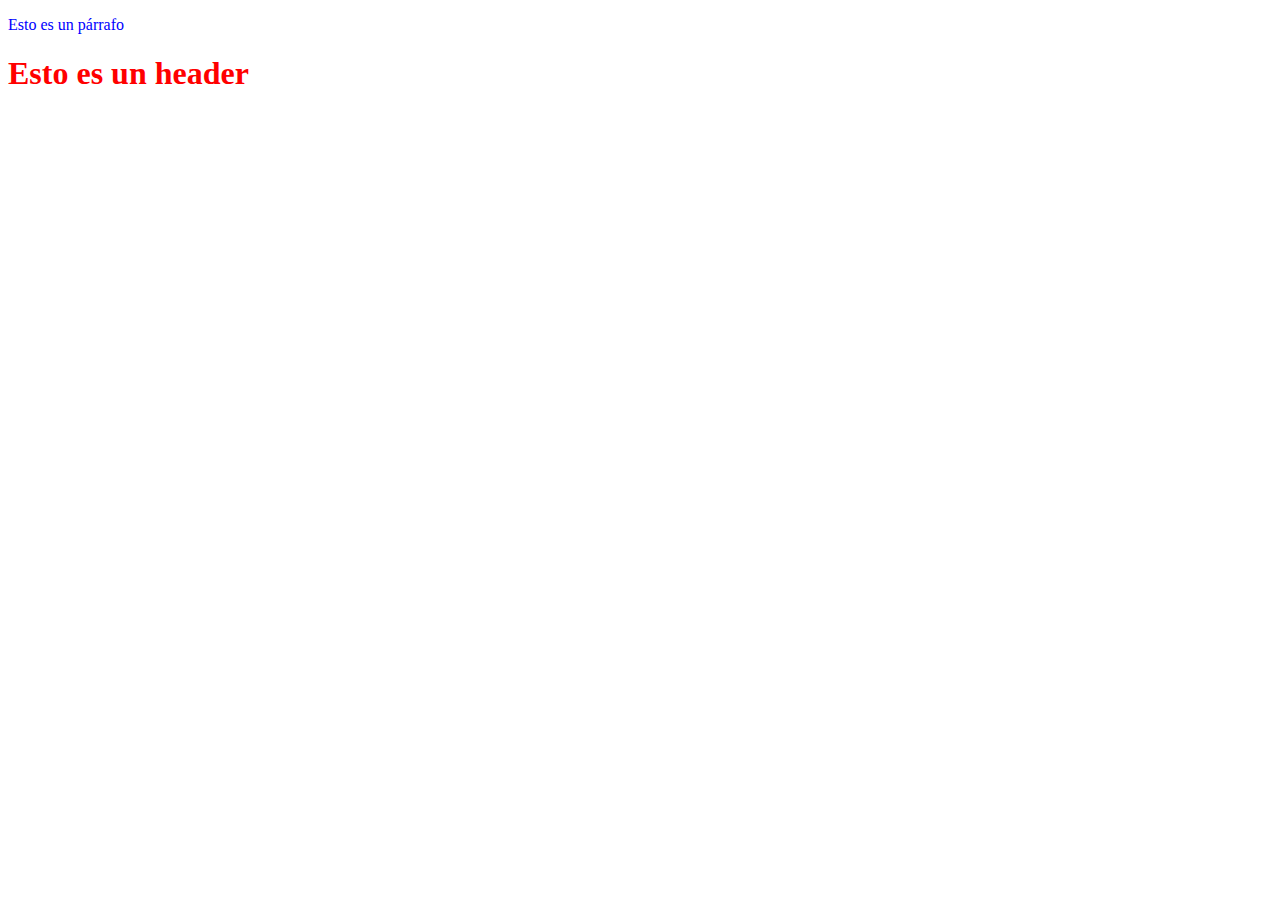
==== index.html @ 227dd437 "Carga Inicial index.html" ====
<!DOCTYPE html>
<html>
<head>
    <meta charset="utf-8">
    <link rel="stylesheet" href="styles/style.css">
    <title>Inicio P01</title>
</head>
<body>
    <p>Esto es un párrafo</p>
    <h1>Esto es un header</h1>
</body>
</html>
---- styles/style.css ----
h1, h2, h3, h4, h5, h6 {
    color: red;
}
p {
    color: blue;
}
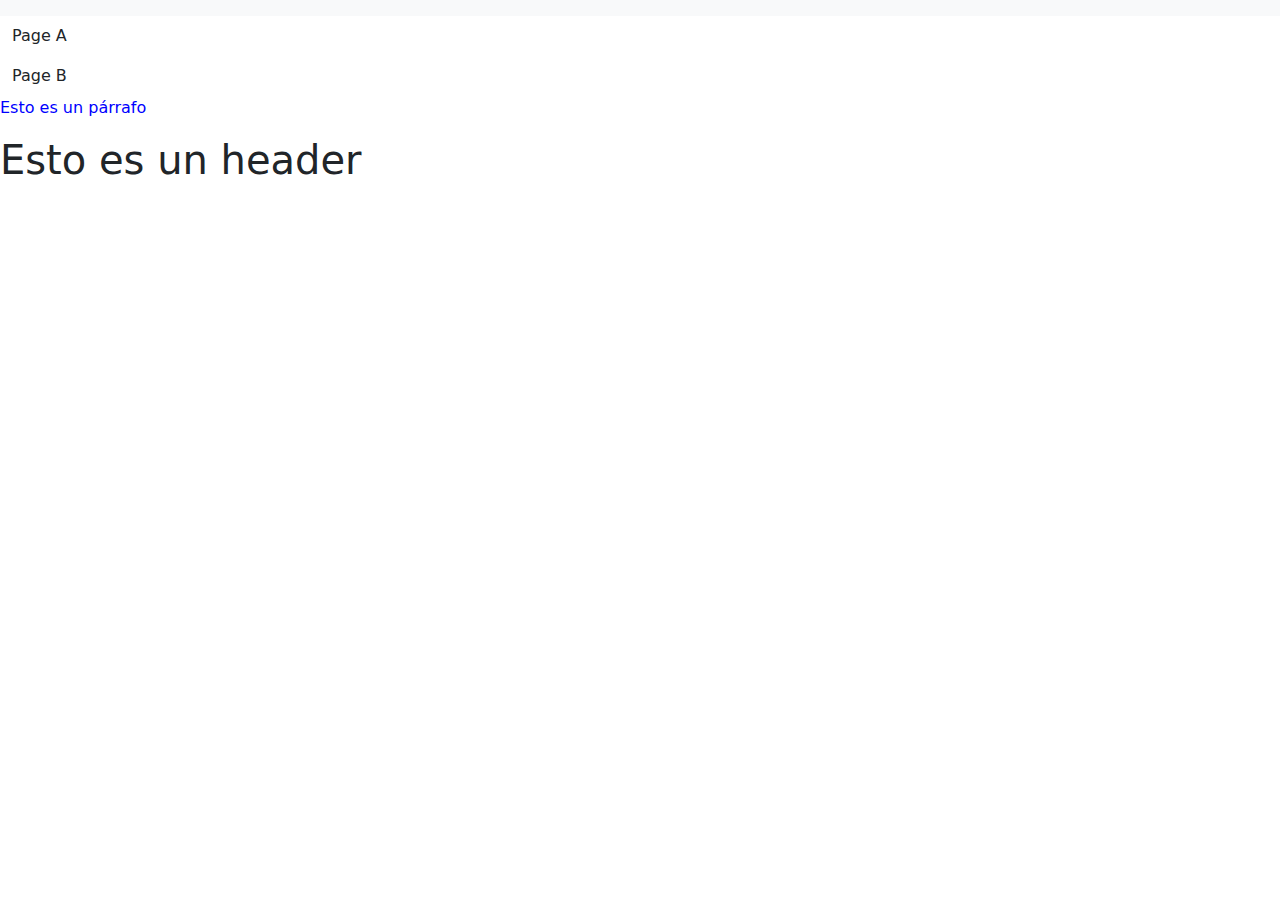
==== commit 0183a51f: "NavBar agregada" ====
--- a/index.html
+++ b/index.html
@@ -3,9 +3,25 @@
 <head>
     <meta charset="utf-8">
     <link rel="stylesheet" href="styles/style.css">
+    <link href="https://cdn.jsdelivr.net/npm/bootstrap@5.2.3/dist/css/bootstrap.min.css" rel="stylesheet">
+    <script src="https://cdn.jsdelivr.net/npm/bootstrap@5.2.3/dist/js/bootstrap.bundle.min.js"></script>
     <title>Inicio P01</title>
 </head>
 <body>
+
+    <nav class="navbar navbar-expand-sm bg-light"></nav>
+        <div class="container-fluid">
+            <ul class="navbar-nav">
+                <li class="nav-item">
+                    <a class="nav-link" href="page_a.html">Page A</a>
+                </li>
+                <li class="nav-item">
+                    <a class="nav-link" href="page_b.html">Page B</a>
+                </li>
+            </ul>
+        </div>
+    </nav>
+
     <p>Esto es un párrafo</p>
     <h1>Esto es un header</h1>
 </body>
--- a/styles/style.css
+++ b/styles/style.css
@@ -1,6 +1,9 @@
 h1, h2, h3, h4, h5, h6 {
-    color: red;
+    color: yellow;
 }
 p {
     color: blue;
+}
+table {
+    background-color: lightblue;
 }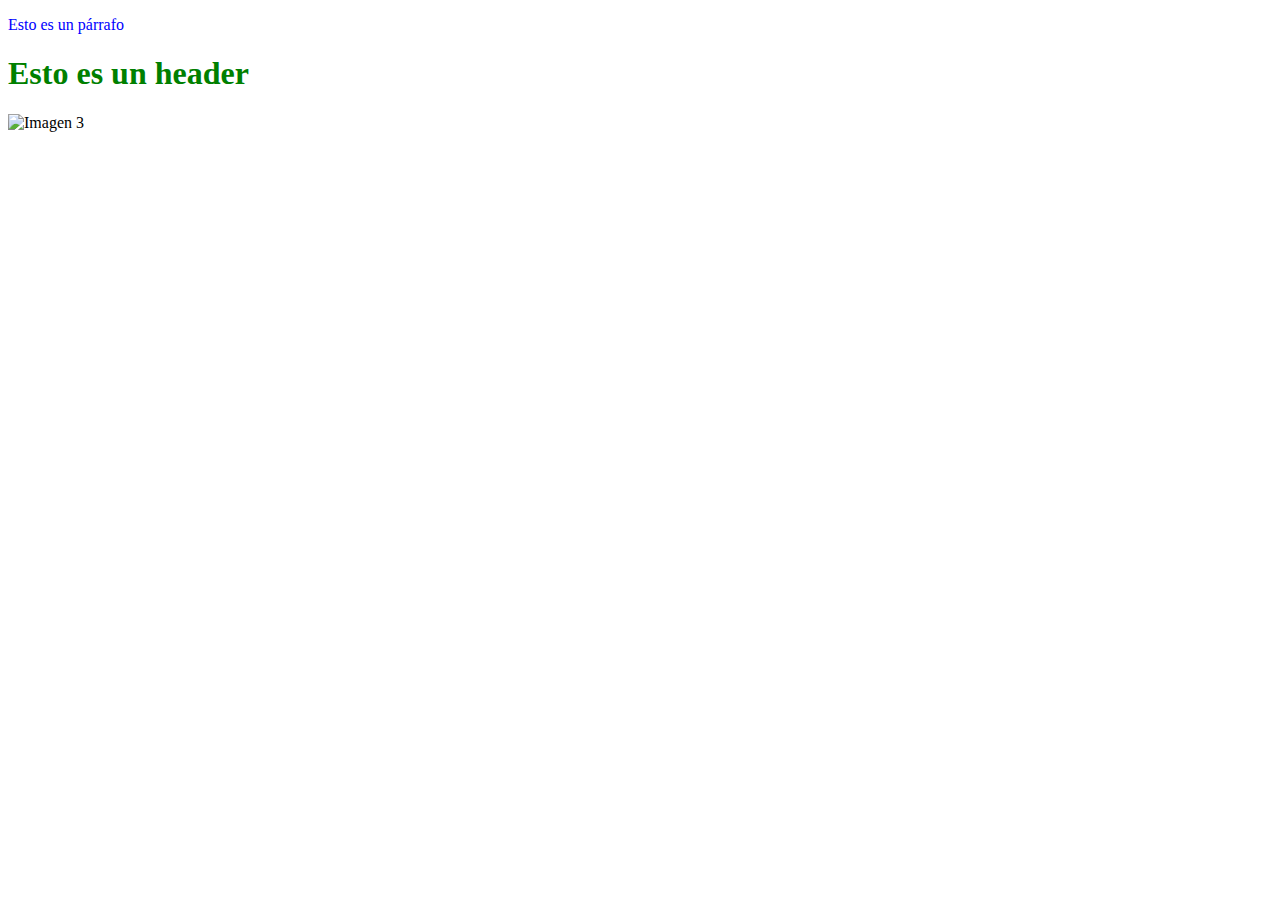
==== commit 7e7540f7: "image to index.html - feature 2" ====
--- a/index.html
+++ b/index.html
@@ -3,26 +3,11 @@
 <head>
     <meta charset="utf-8">
     <link rel="stylesheet" href="styles/style.css">
-    <link href="https://cdn.jsdelivr.net/npm/bootstrap@5.2.3/dist/css/bootstrap.min.css" rel="stylesheet">
-    <script src="https://cdn.jsdelivr.net/npm/bootstrap@5.2.3/dist/js/bootstrap.bundle.min.js"></script>
     <title>Inicio P01</title>
 </head>
 <body>
-
-    <nav class="navbar navbar-expand-sm bg-light"></nav>
-        <div class="container-fluid">
-            <ul class="navbar-nav">
-                <li class="nav-item">
-                    <a class="nav-link" href="page_a.html">Page A</a>
-                </li>
-                <li class="nav-item">
-                    <a class="nav-link" href="page_b.html">Page B</a>
-                </li>
-            </ul>
-        </div>
-    </nav>
-
     <p>Esto es un párrafo</p>
     <h1>Esto es un header</h1>
+    <img src="https://example.com/image3.jpg" alt="Imagen 3">
 </body>
 </html>--- a/styles/style.css
+++ b/styles/style.css
@@ -1,9 +1,6 @@
 h1, h2, h3, h4, h5, h6 {
-    color: yellow;
+    color: green;
 }
 p {
     color: blue;
-}
-table {
-    background-color: lightblue;
 }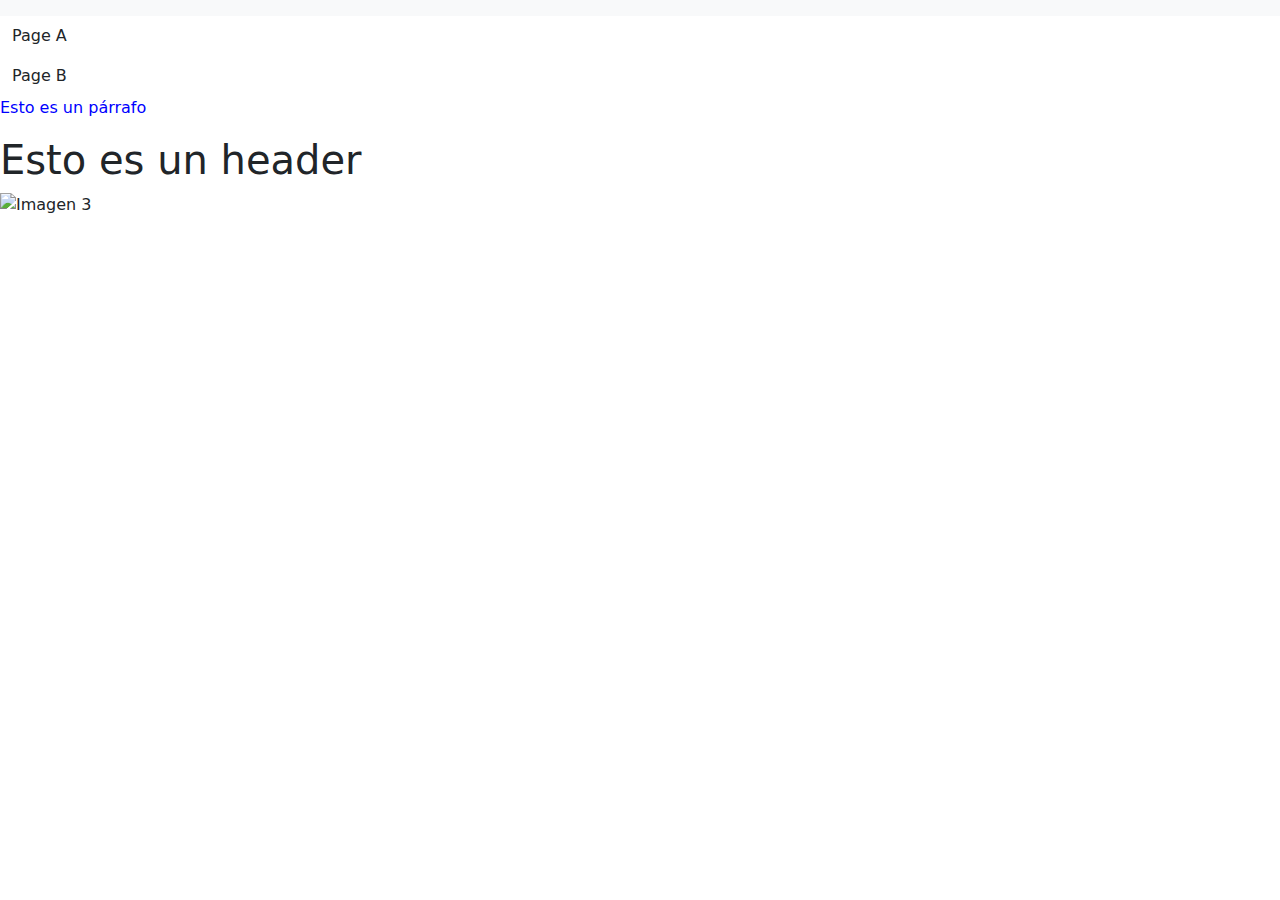
==== commit 3da386db: "Merge branch 'feature_1'" ====
--- a/index.html
+++ b/index.html
@@ -3,9 +3,25 @@
 <head>
     <meta charset="utf-8">
     <link rel="stylesheet" href="styles/style.css">
+    <link href="https://cdn.jsdelivr.net/npm/bootstrap@5.2.3/dist/css/bootstrap.min.css" rel="stylesheet">
+    <script src="https://cdn.jsdelivr.net/npm/bootstrap@5.2.3/dist/js/bootstrap.bundle.min.js"></script>
     <title>Inicio P01</title>
 </head>
 <body>
+
+    <nav class="navbar navbar-expand-sm bg-light"></nav>
+        <div class="container-fluid">
+            <ul class="navbar-nav">
+                <li class="nav-item">
+                    <a class="nav-link" href="page_a.html">Page A</a>
+                </li>
+                <li class="nav-item">
+                    <a class="nav-link" href="page_b.html">Page B</a>
+                </li>
+            </ul>
+        </div>
+    </nav>
+
     <p>Esto es un párrafo</p>
     <h1>Esto es un header</h1>
     <img src="https://example.com/image3.jpg" alt="Imagen 3">
--- a/styles/style.css
+++ b/styles/style.css
@@ -3,4 +3,7 @@
 }
 p {
     color: blue;
+}
+table {
+    background-color: lightblue;
 }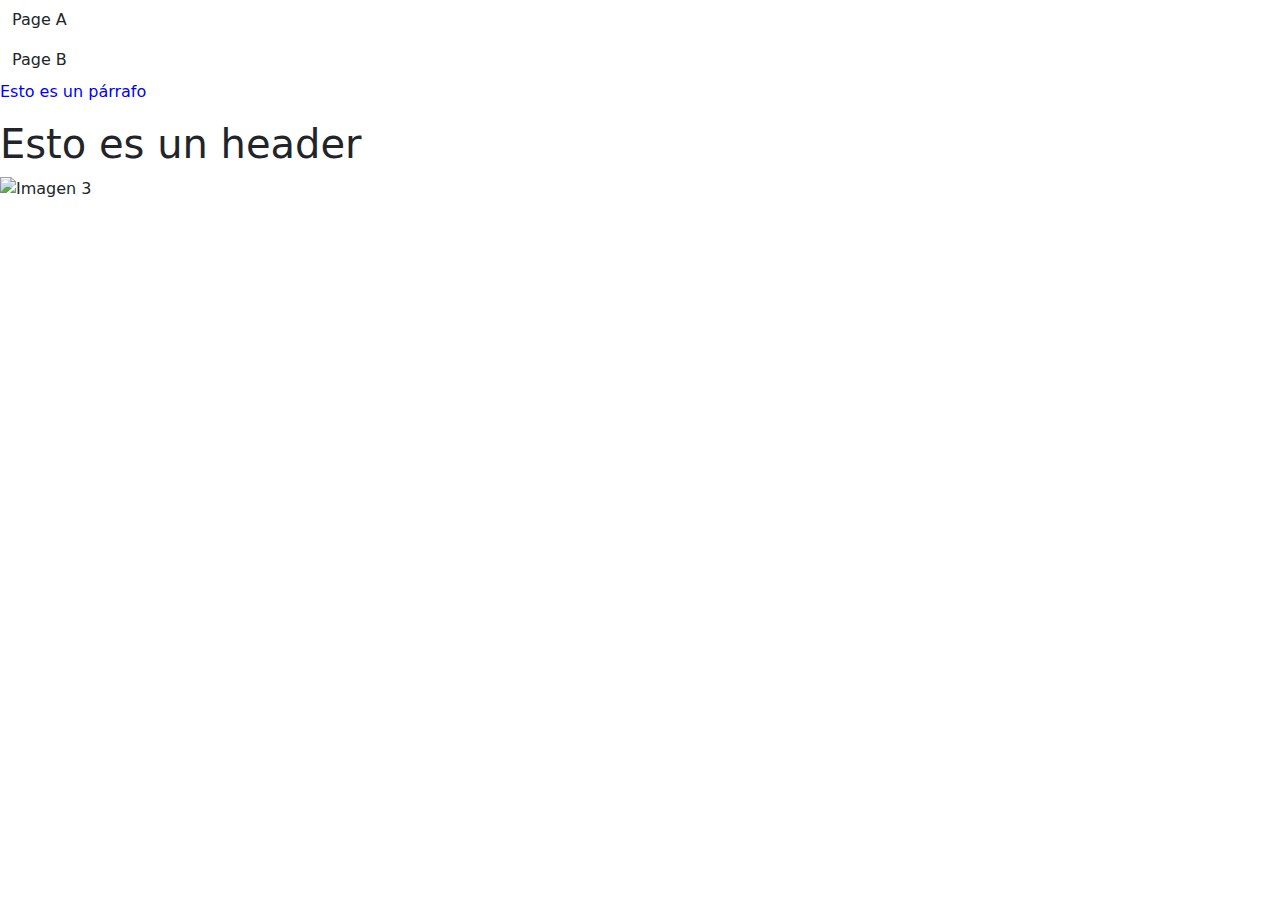
==== commit fd98b1d5: "Eliminacion NavBar" ====
--- a/index.html
+++ b/index.html
@@ -9,7 +9,6 @@
 </head>
 <body>
 
-    <nav class="navbar navbar-expand-sm bg-light"></nav>
         <div class="container-fluid">
             <ul class="navbar-nav">
                 <li class="nav-item">
@@ -25,5 +24,6 @@
     <p>Esto es un párrafo</p>
     <h1>Esto es un header</h1>
     <img src="https://example.com/image3.jpg" alt="Imagen 3">
+    <script src="scripts/script.js"></script>
 </body>
 </html>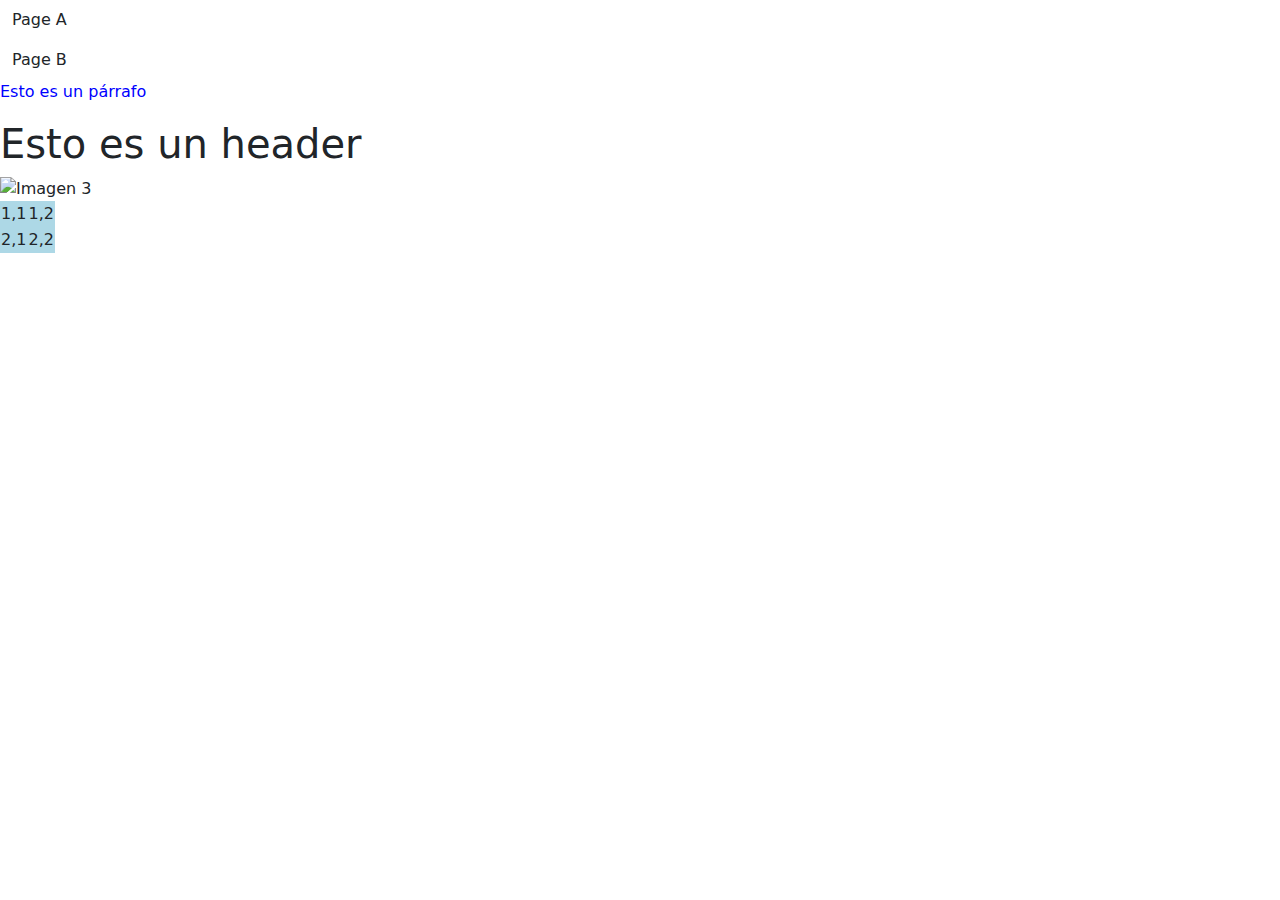
==== commit 327bbab0: "Creacion tabla" ====
--- a/index.html
+++ b/index.html
@@ -25,5 +25,17 @@
     <h1>Esto es un header</h1>
     <img src="https://example.com/image3.jpg" alt="Imagen 3">
     <script src="scripts/script.js"></script>
+
+    <table>
+        <tr>
+            <td>1,1</td>
+            <td>1,2</td>
+        </tr>
+        <tr>
+            <td>2,1</td>
+            <td>2,2</td>
+        </tr>
+    </table>
+
 </body>
 </html>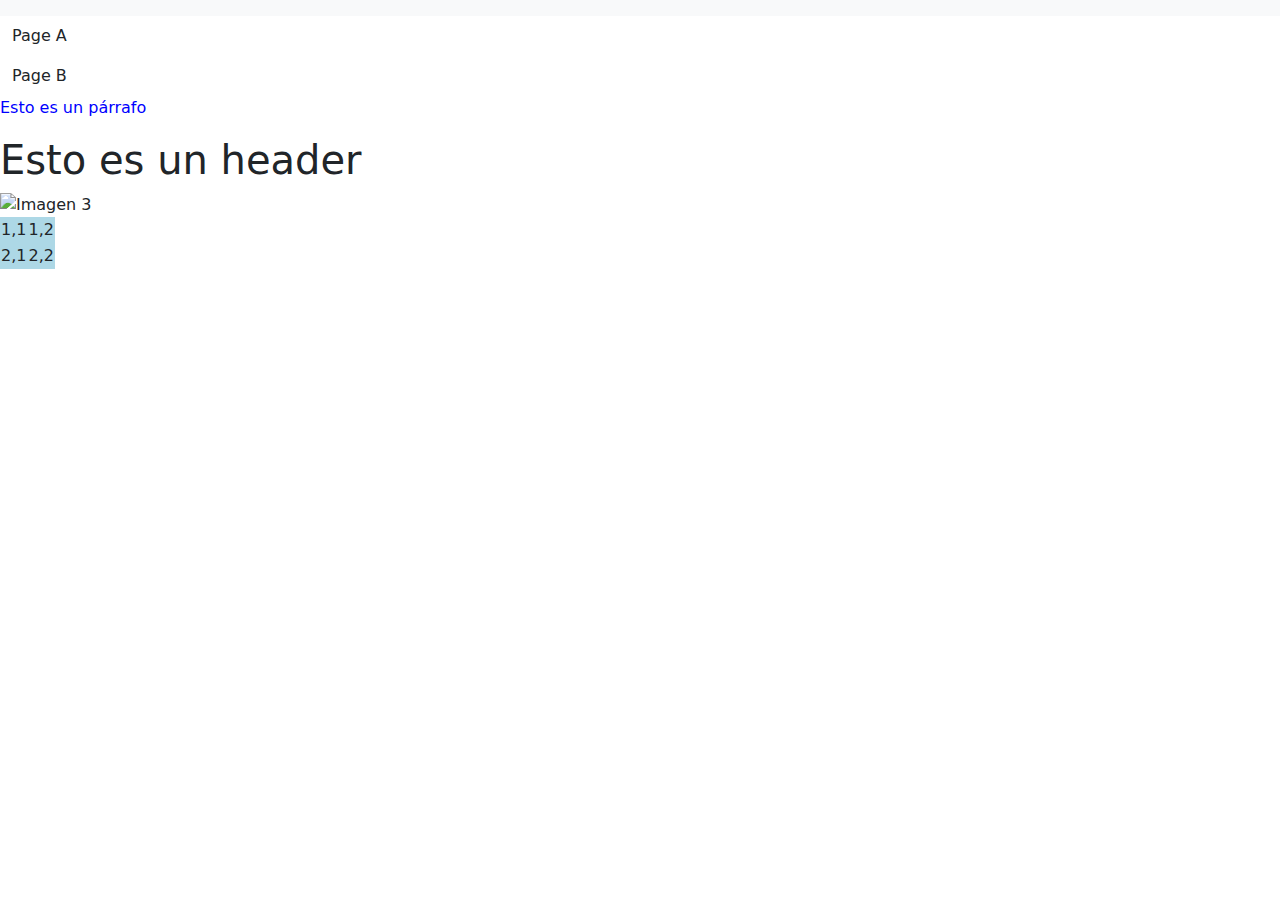
==== commit 4196d25e: "Revert "Eliminacion NavBar"" ====
--- a/index.html
+++ b/index.html
@@ -9,6 +9,7 @@
 </head>
 <body>
 
+    <nav class="navbar navbar-expand-sm bg-light"></nav>
         <div class="container-fluid">
             <ul class="navbar-nav">
                 <li class="nav-item">
